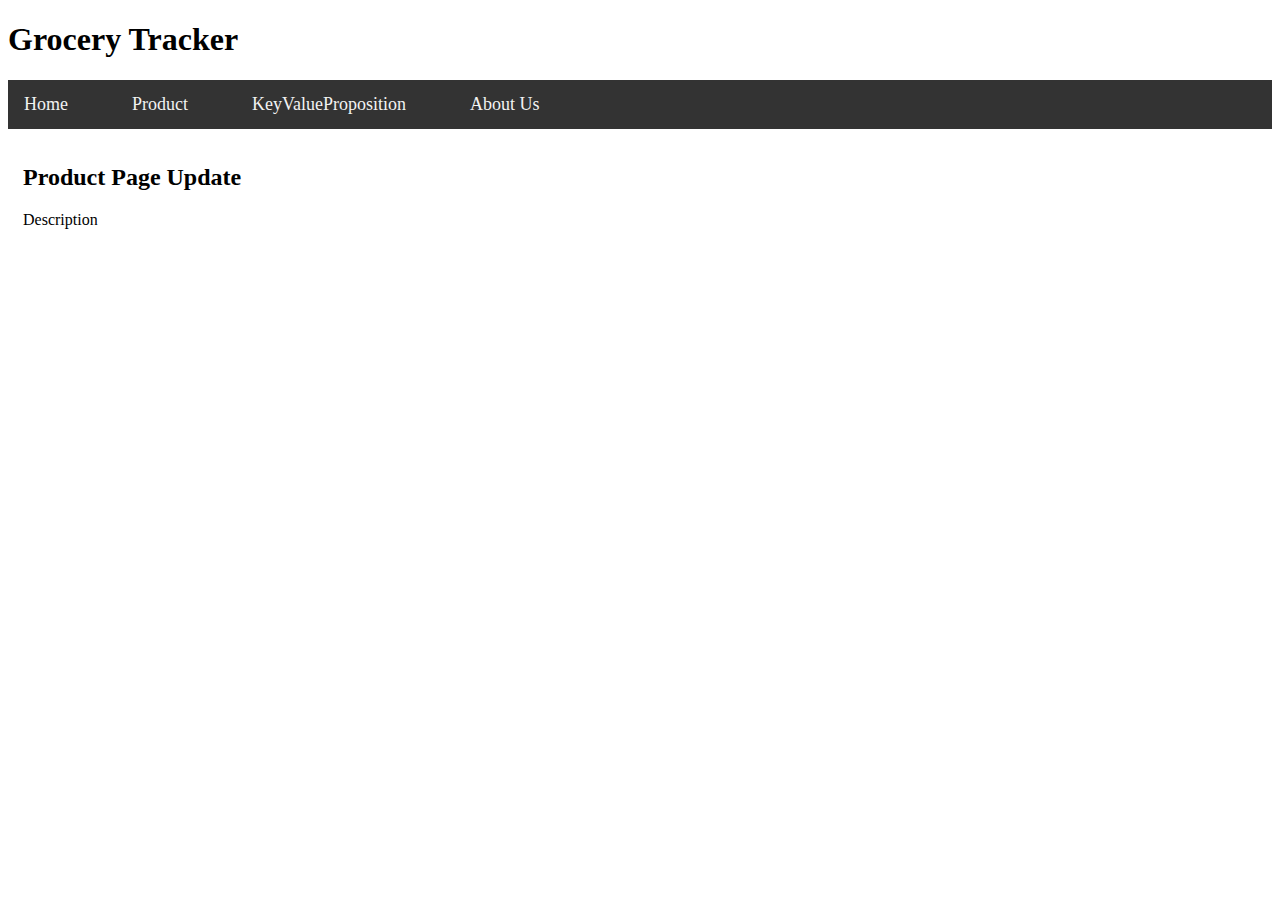
==== src/index.html @ b72bfcdd "added project page" ====
<!DOCTYPE html>
<html lang="en">
<head>
    <meta charset="UTF-8">
    <link rel="stylesheet" href="index.css">
    <title>Grocery Tracker</title>
    <h1 class='home_header'>Grocery Tracker</h1>
</head>
<body>
    <div class="nav">
        <a onclick='home_page()'>Home</a>
        <a onclick='product_page()'>Product</a>
        <a onclick='kvp_page()'>KeyValueProposition</a>
        <a onclick='about_page()'>About Us</a>
    </div>
   <div class="row">
        <div class="column">
            <h2>Product Page Update</h2>
            <p>Description</p>
        </div>
   </div>
   <script type="text/javascript" src="rest.js"></script>
</body>
</html>
---- src/index.css ----
.column{
    float: left;
    width: 40%;
    padding: 15px;
}
h1{
    color:black;
}
/* Clear floats after the columns */
.row:after {
    content: "";
    display: table;
    clear: both;
}
/* Add a black background color to the top navigation */
.nav {
    display:flex;
    background-color: #333;
    overflow: hidden;
    column-gap: 2rem;

  }
  
  /* Style the links inside the navigation bar */
  .nav a {
    float: left;
    color: #f2f2f2;
    text-align: center;
    padding: 14px 16px;
    text-decoration: none;
    font-size: 18px;
  }
  
  /* Change the color of links on hover */
  .nav a:hover {
    background-color: #008B8B;
    color: black;
  }
  .About{
    column-gap: 40px;
  }
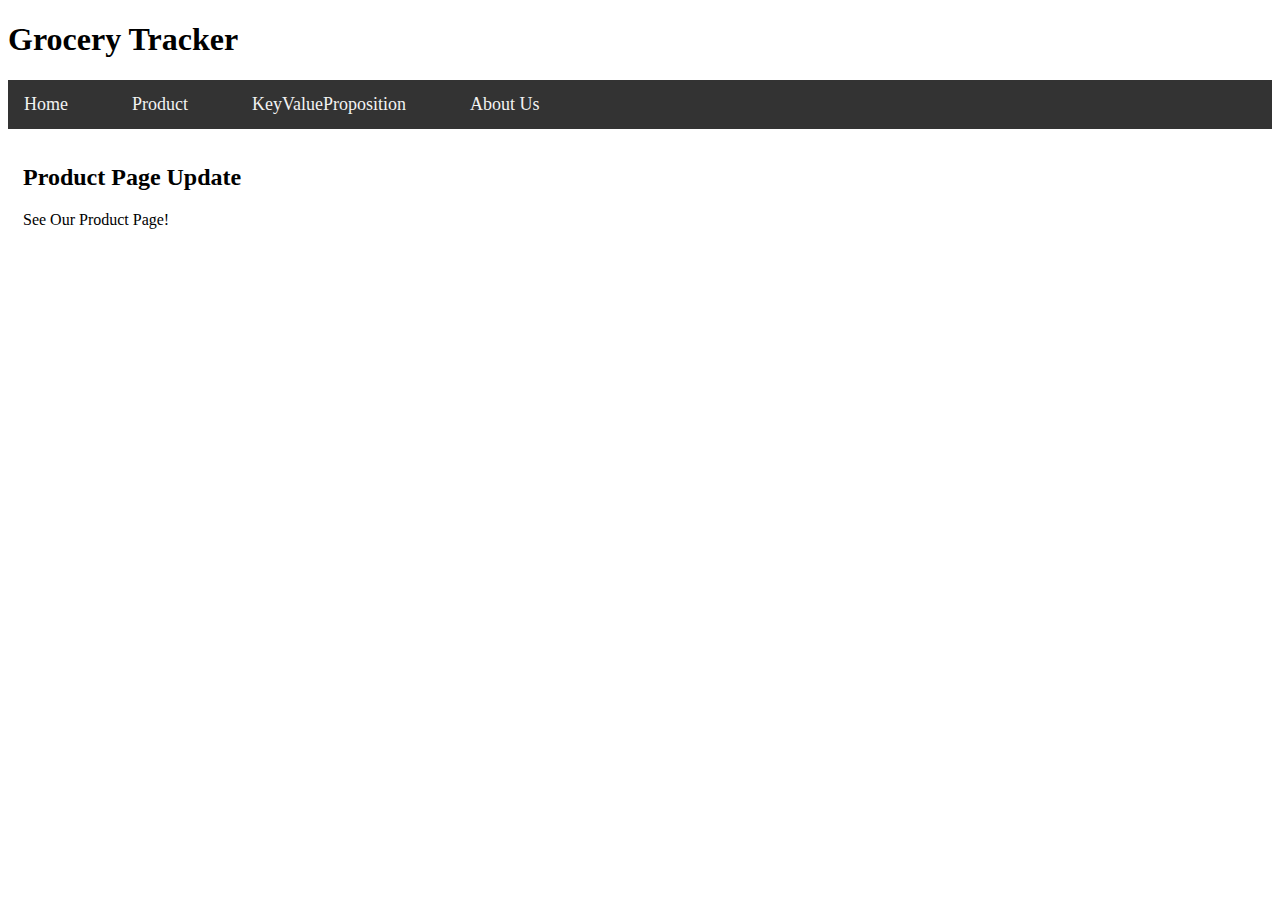
==== commit 232d4ad8: "debugging" ====
--- a/src/index.html
+++ b/src/index.html
@@ -16,7 +16,7 @@
    <div class="row">
         <div class="column">
             <h2>Product Page Update</h2>
-            <p>Description</p>
+            <a onclick='project_page()'>See Our Product Page!</a>
         </div>
    </div>
    <script type="text/javascript" src="rest.js"></script>
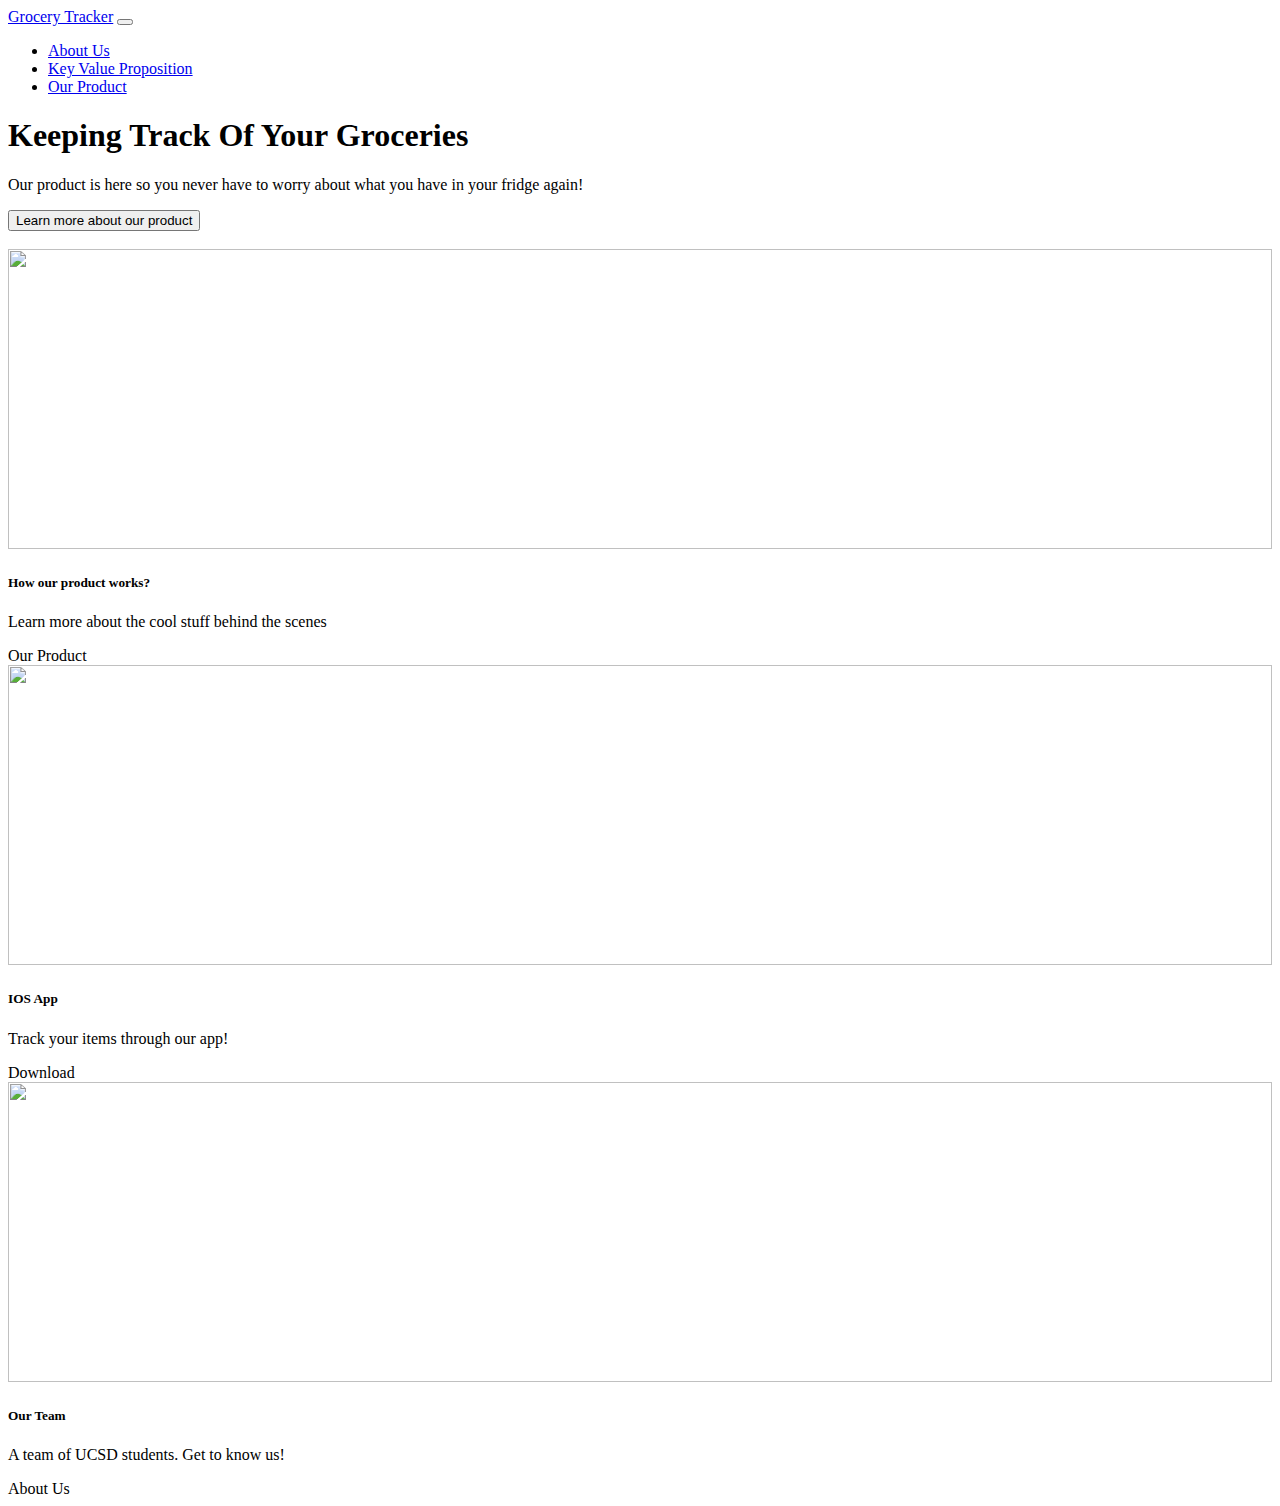
==== commit 16bc350a: "edited home page" ====
--- a/src/index.html
+++ b/src/index.html
@@ -2,23 +2,91 @@
 <html lang="en">
 <head>
     <meta charset="UTF-8">
-    <link rel="stylesheet" href="index.css">
+    <link 
+    href="https://cdn.jsdelivr.net/npm/bootstrap@5.1.3/dist/css/bootstrap.min.css" 
+    rel="stylesheet" 
+    integrity="sha384-1BmE4kWBq78iYhFldvKuhfTAU6auU8tT94WrHftjDbrCEXSU1oBoqyl2QvZ6jIW3" 
+    crossorigin="anonymous">
     <title>Grocery Tracker</title>
-    <h1 class='home_header'>Grocery Tracker</h1>
 </head>
-<body>
-    <div class="nav">
-        <a onclick='home_page()'>Home</a>
-        <a onclick='product_page()'>Product</a>
-        <a onclick='kvp_page()'>KeyValueProposition</a>
-        <a onclick='about_page()'>About Us</a>
-    </div>
-   <div class="row">
-        <div class="column">
-            <h2>Product Page Update</h2>
-            <a onclick='project_page()'>See Our Product Page!</a>
-        </div>
-   </div>
+<body class="bg-dark">
+        <!-- Navigation Bar -->
+        <nav class="navbar navbar-expand-lg bg-info navbar-dark">
+            <div class="container">
+                <a href="#" class="navbar-brand text-dark display-4">Grocery Tracker</a>
+                <button 
+                    class="navbar-toggler" type="button" 
+                    data-bs-toggle="collapse" data-bs-target="#navmenu">
+                    <span class="navbar-toggler-icon"></span>
+                </button>
+                <div class="collapse navbar-collapse" id="navmenu" >
+                    <ul class="navbar-nav ms-auto">
+                        <li class="nav-item">
+                            <a onclick='about_page()' href="#kvp" class="text-decoration-underline nav-link text-dark fs-6">About Us</a>
+                        </li>
+                        <li class="nav-item">
+                            <a onclick="kvp_page()" href="#Product" class="text-decoration-underline nav-link text-dark fs-6">Key Value Proposition</a>
+                        </li>
+                        <li class="nav-item">
+                            <a onclick='product_page()' href="#Team" class="text-decoration-underline nav-link text-dark fs-6">Our Product</a>
+                        </li>
+                    </ul>
+                </div>
+            </div>
+        </nav>
+         <!-- Showcase -->
+        <section class="bg-dark text-light p-5 text-center text-sm-start">
+            <div class="container">
+                <div class = "d-sm-flex">
+                    <div>
+                        <h1>Keeping Track Of Your
+                            <span class="text-info">Groceries</span>
+                        </h1>
+                        <p> 
+                            Our product is here so you never have to worry about what you have in your fridge again!
+                        </p>
+                        <button onclick='product_page()' class="btn btn-primary btn-lg">Learn more about our product</button>
+                    </div>
+                    <img class="img-fluid w-50" src="grocery_shopping.svg" alt="">
+                </div>
+            </div>
+        </section>
+        <section class="p-5">
+            <div class="container">
+                <div class="row text-center">
+                    <div class="col-md"><!-- columns only on medium screens and up-->
+                        <div class="card text-dark bg-white text-center">
+                            <img src="empty_cart.svg" class = "card-img-top" alt="" style="height:300px;width:100%;">
+                            <div class="card-body" >
+                                <h5 class="card-title text-center">How our product works?</h5>
+                                <p class="card-text text-center">Learn more about the cool stuff behind the scenes</p>
+                                <a onclick=product_page() class="btn btn-primary">Our Product</a>
+                            </div>
+                        </div>
+                    </div> 
+                    <div class="col-md"><!-- columns only on medium screens and up-->
+                        <div class="card text-dark bg-white text-center">
+                            <img src="adding_items.svg" class = "card-img-top" alt="" style="height:300px;width:100%;">
+                            <div class="card-body" >
+                                <h5 class="card-title text-center">IOS App</h5>
+                                <p class="card-text text-center">Track your items through our app!</p>
+                                <a onclick=team_page() class="btn btn-primary">Download</a>
+                            </div>
+                        </div>
+                    </div> 
+                    <div class="col-md"><!-- columns only on medium screens and up-->
+                        <div class="card text-dark bg-white text-center">
+                            <img src="good_team.svg" class = "card-img-top" alt="" style="height:300px;width:100%;">
+                            <div class="card-body" >
+                                <h5 class="card-title text-center">Our Team</h5>
+                                <p class="card-text text-center">A team of UCSD students. Get to know us!</p>
+                                <a onclick=team_page() class="btn btn-primary">About Us</a>
+                            </div>
+                        </div>
+                    </div> 
+                </div>
+            </div>
+        </section>
    <script type="text/javascript" src="rest.js"></script>
 </body>
 </html>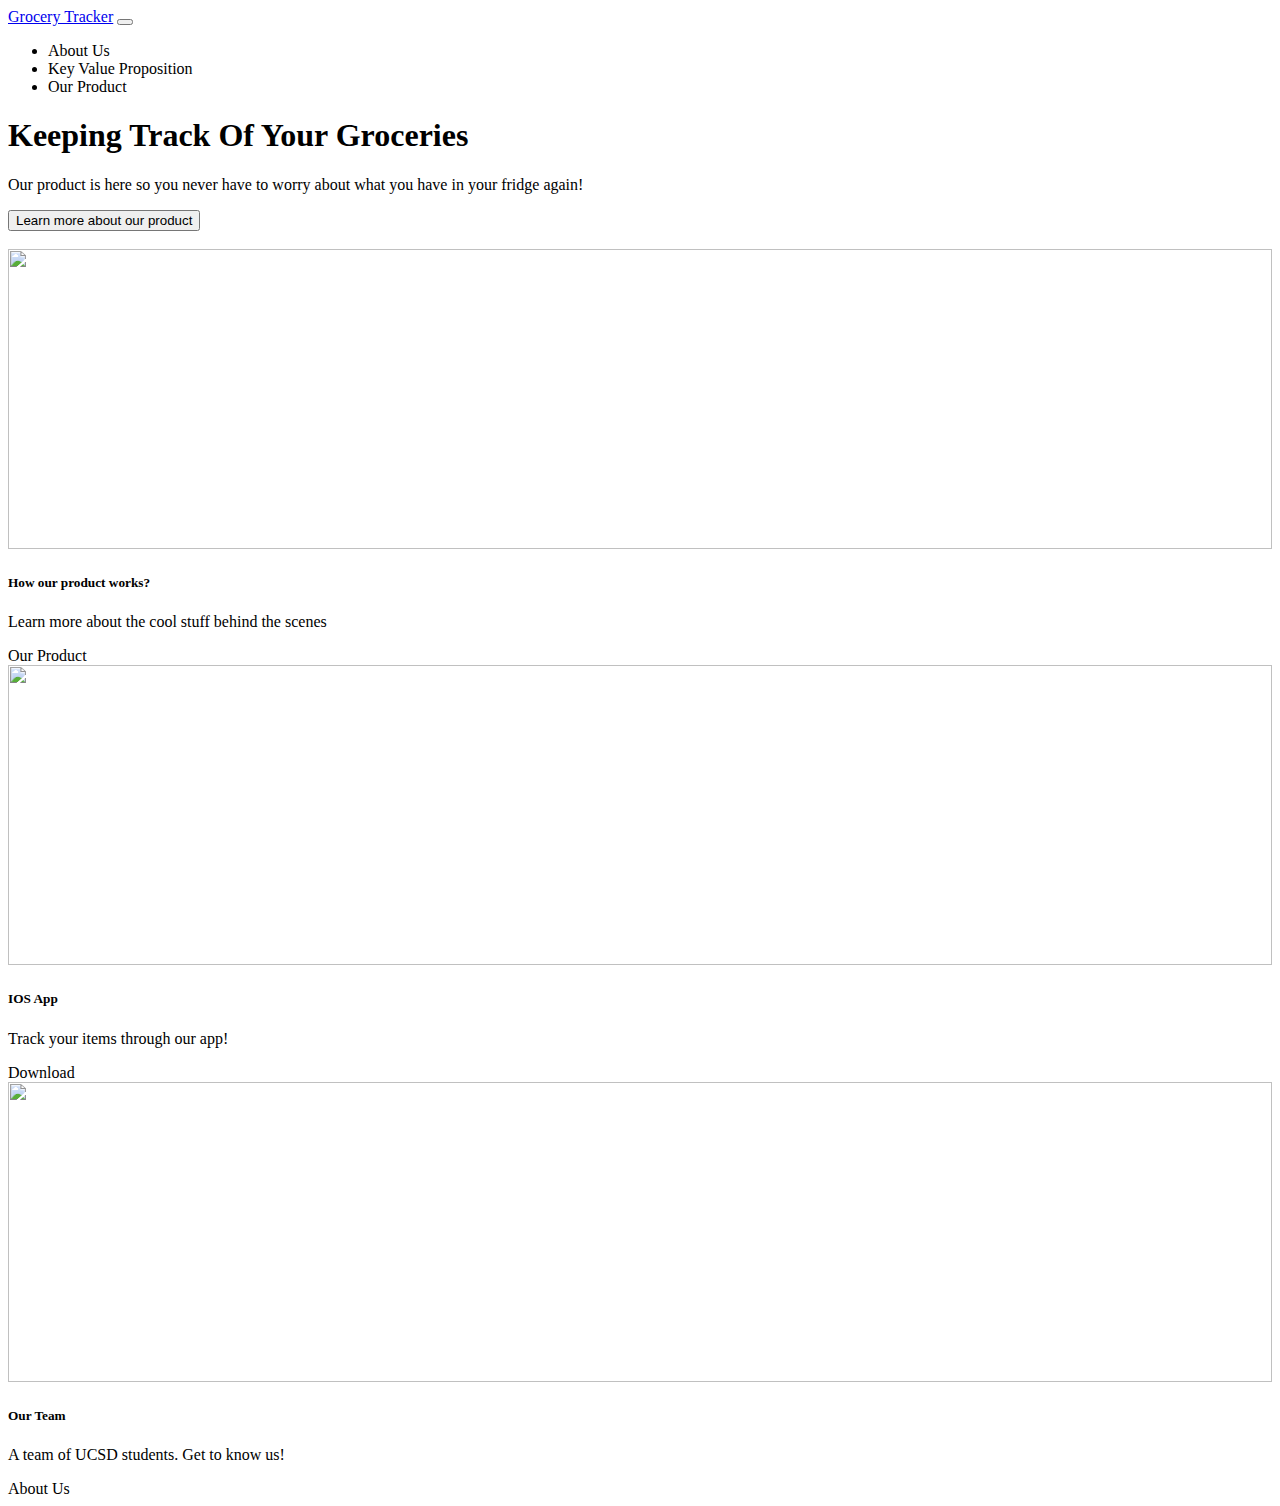
==== commit cbf2d407: "debugging" ====
--- a/src/index.html
+++ b/src/index.html
@@ -22,13 +22,13 @@
                 <div class="collapse navbar-collapse" id="navmenu" >
                     <ul class="navbar-nav ms-auto">
                         <li class="nav-item">
-                            <a onclick='about_page()' href="#kvp" class="text-decoration-underline nav-link text-dark fs-6">About Us</a>
+                            <a onclick='about_page()' class="text-decoration-underline nav-link text-dark fs-6">About Us</a>
                         </li>
                         <li class="nav-item">
-                            <a onclick="kvp_page()" href="#Product" class="text-decoration-underline nav-link text-dark fs-6">Key Value Proposition</a>
+                            <a onclick="kvp_page()" class="text-decoration-underline nav-link text-dark fs-6">Key Value Proposition</a>
                         </li>
                         <li class="nav-item">
-                            <a onclick='product_page()' href="#Team" class="text-decoration-underline nav-link text-dark fs-6">Our Product</a>
+                            <a onclick='product_page()' class="text-decoration-underline nav-link text-dark fs-6">Our Product</a>
                         </li>
                     </ul>
                 </div>
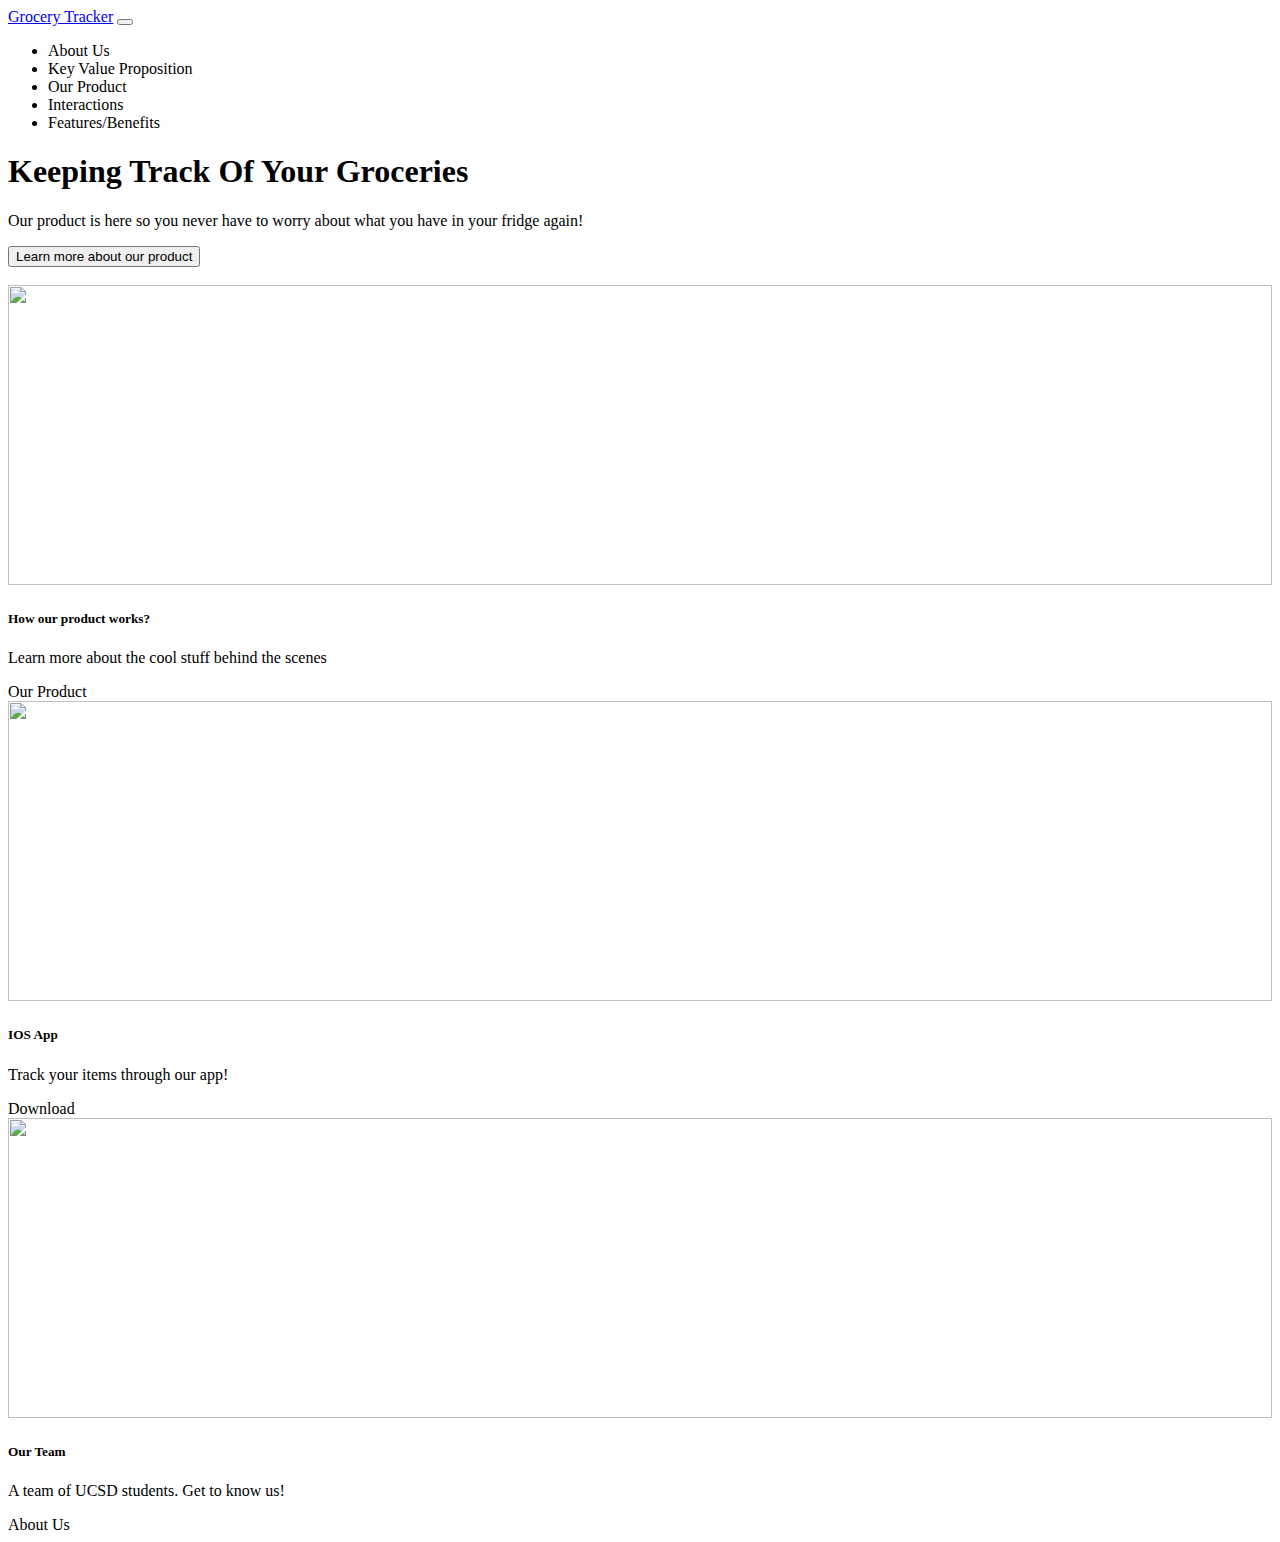
==== commit 9805e3f3: "added route features vs benefits (fvb)" ====
--- a/src/index.html
+++ b/src/index.html
@@ -22,13 +22,19 @@
                 <div class="collapse navbar-collapse" id="navmenu" >
                     <ul class="navbar-nav ms-auto">
                         <li class="nav-item">
-                            <a onclick='about_page()' class="text-decoration-underline nav-link text-dark fs-6">About Us</a>
+                            <a role="button" onclick='about_page()' class="text-decoration-underline nav-link text-dark fs-6">About Us</a>
                         </li>
                         <li class="nav-item">
-                            <a onclick="kvp_page()" class="text-decoration-underline nav-link text-dark fs-6">Key Value Proposition</a>
+                            <a role="button" onclick="kvp_page()" class="text-decoration-underline nav-link text-dark fs-6">Key Value Proposition</a>
                         </li>
                         <li class="nav-item">
-                            <a onclick='product_page()' class="text-decoration-underline nav-link text-dark fs-6">Our Product</a>
+                            <a role="button" onclick='product_page()' class="text-decoration-underline nav-link text-dark fs-6">Our Product</a>
+                        </li>
+                        <li class="nav-item">
+                            <a role="button" onclick='interactions_page()' class="text-decoration-underline nav-link text-dark fs-6">Interactions</a>
+                        </li>
+                        <li class="nav-item">
+                            <a role="button" onclick='fvb_page()' class="text-decoration-underline nav-link text-dark fs-6">Features/Benefits</a>
                         </li>
                     </ul>
                 </div>
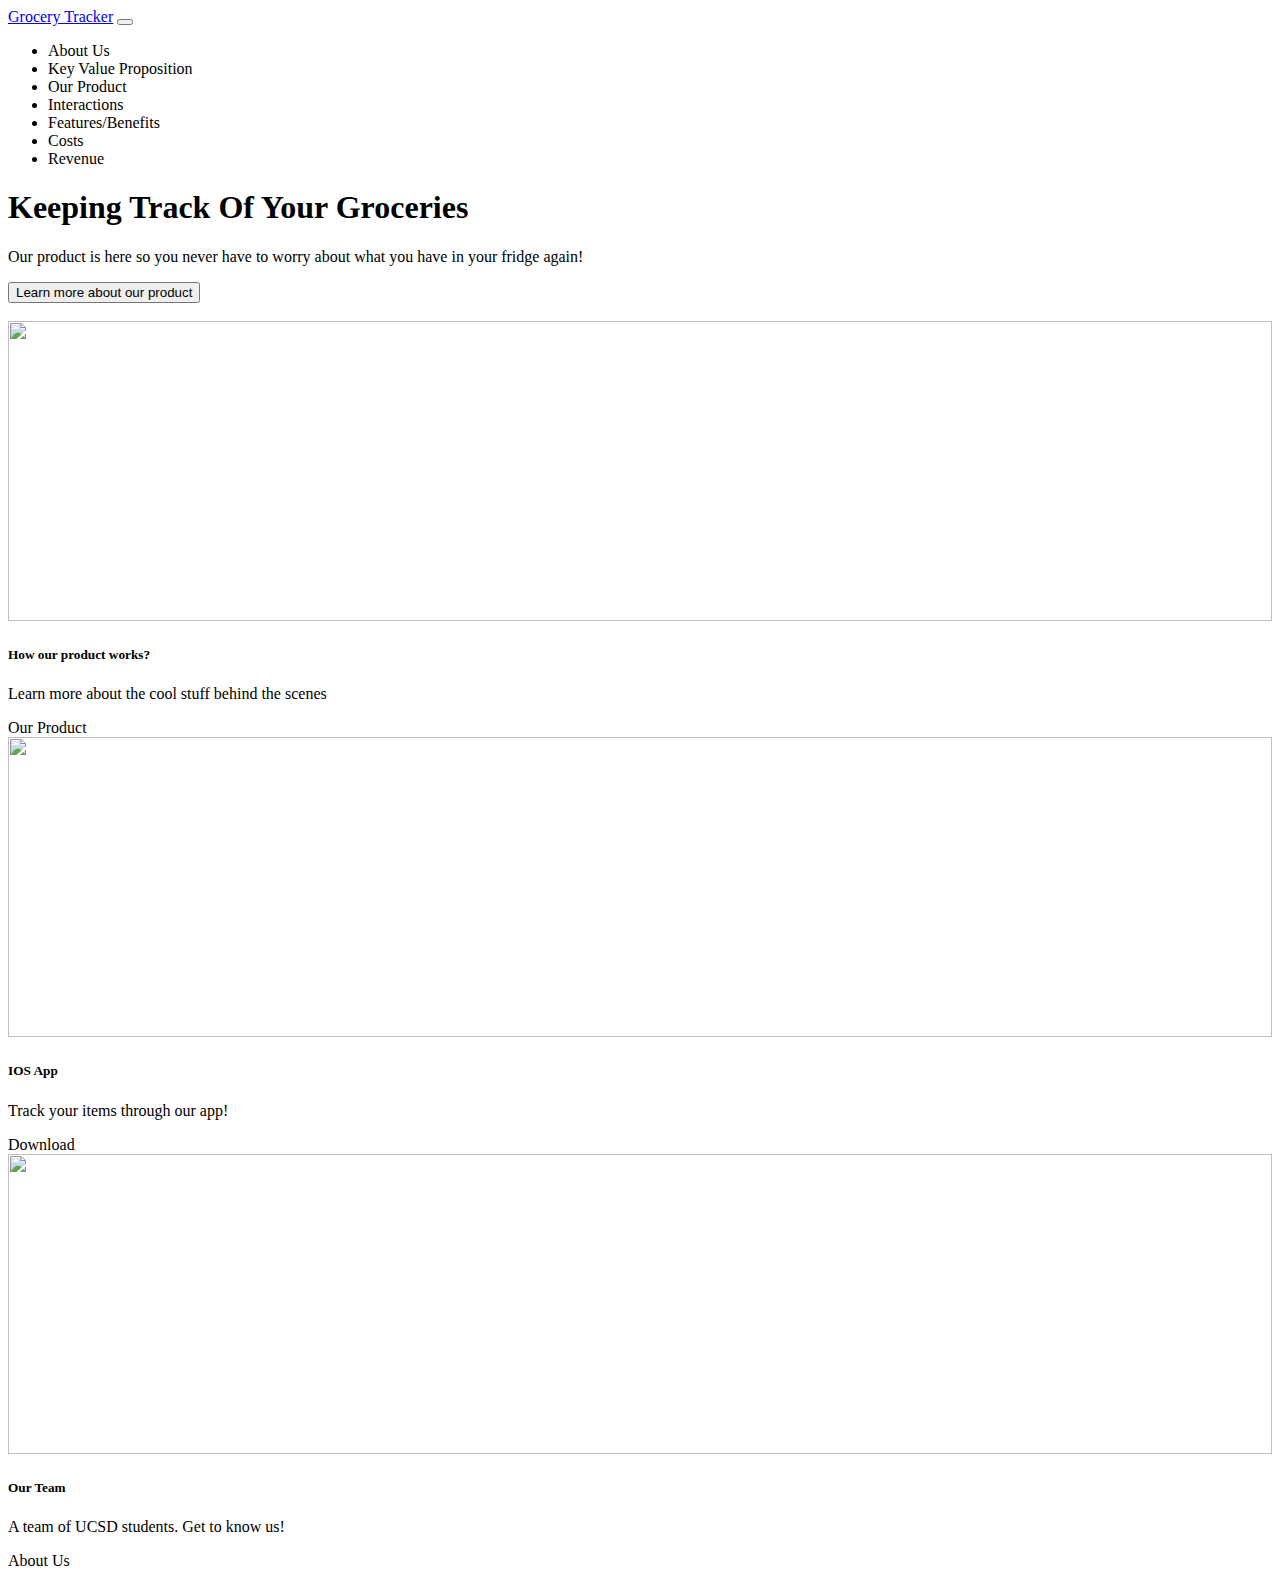
==== commit 7a9d71ca: "added section for navigation bar towards new pages added" ====
--- a/src/index.html
+++ b/src/index.html
@@ -35,6 +35,12 @@
                         </li>
                         <li class="nav-item">
                             <a role="button" onclick='fvb_page()' class="text-decoration-underline nav-link text-dark fs-6">Features/Benefits</a>
+                        </li>
+                        <li class="nav-item">
+                            <a role="button" onclick='costs_page()' class="text-decoration-underline nav-link text-dark fs-6">Costs</a>
+                        </li>
+                        <li class="nav-item">
+                            <a role="button" onclick='revenue_page()' class="text-decoration-underline nav-link text-dark fs-6">Revenue</a>
                         </li>
                     </ul>
                 </div>
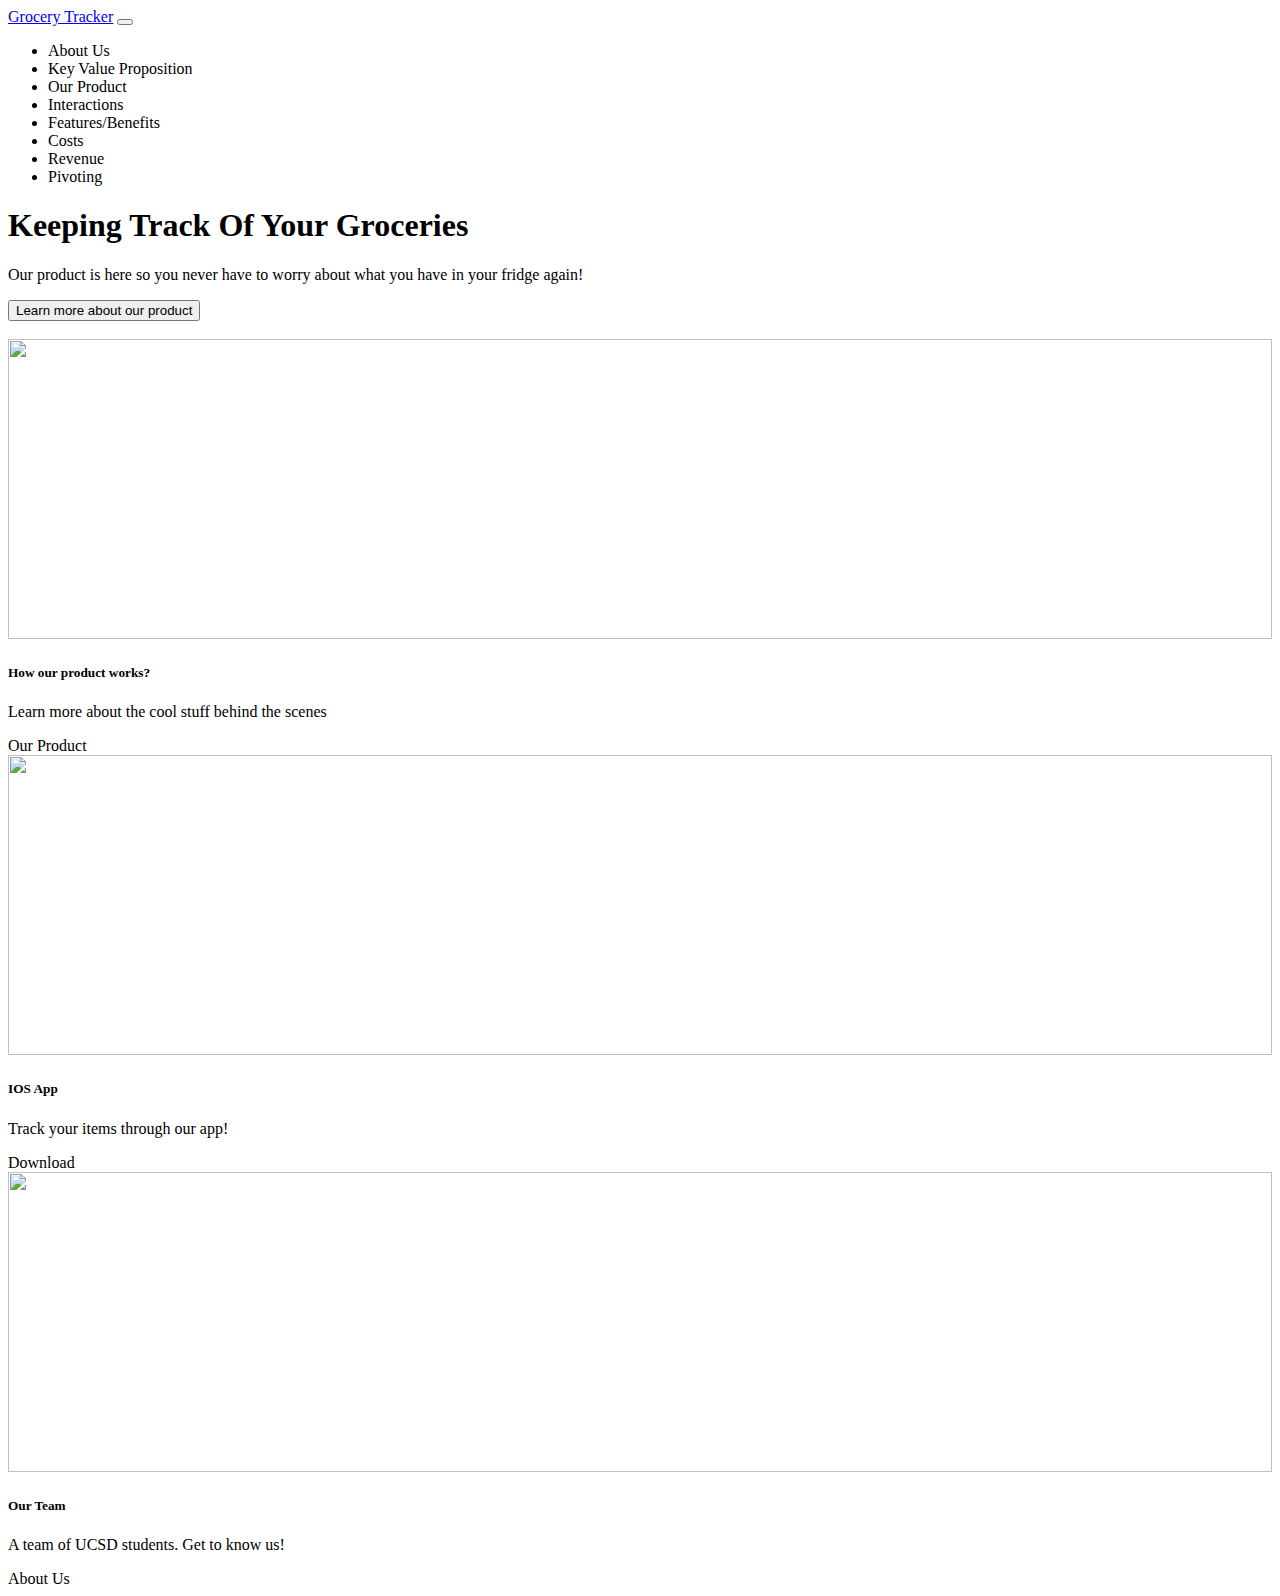
==== commit 21e915b1: "added a pivot page" ====
--- a/src/index.html
+++ b/src/index.html
@@ -41,6 +41,9 @@
                         </li>
                         <li class="nav-item">
                             <a role="button" onclick='revenue_page()' class="text-decoration-underline nav-link text-dark fs-6">Revenue</a>
+                        </li>
+                        <li class="nav-item">
+                            <a role="button" onclick='pivot_page()' class="text-decoration-underline nav-link text-dark fs-6">Pivoting</a>
                         </li>
                     </ul>
                 </div>
